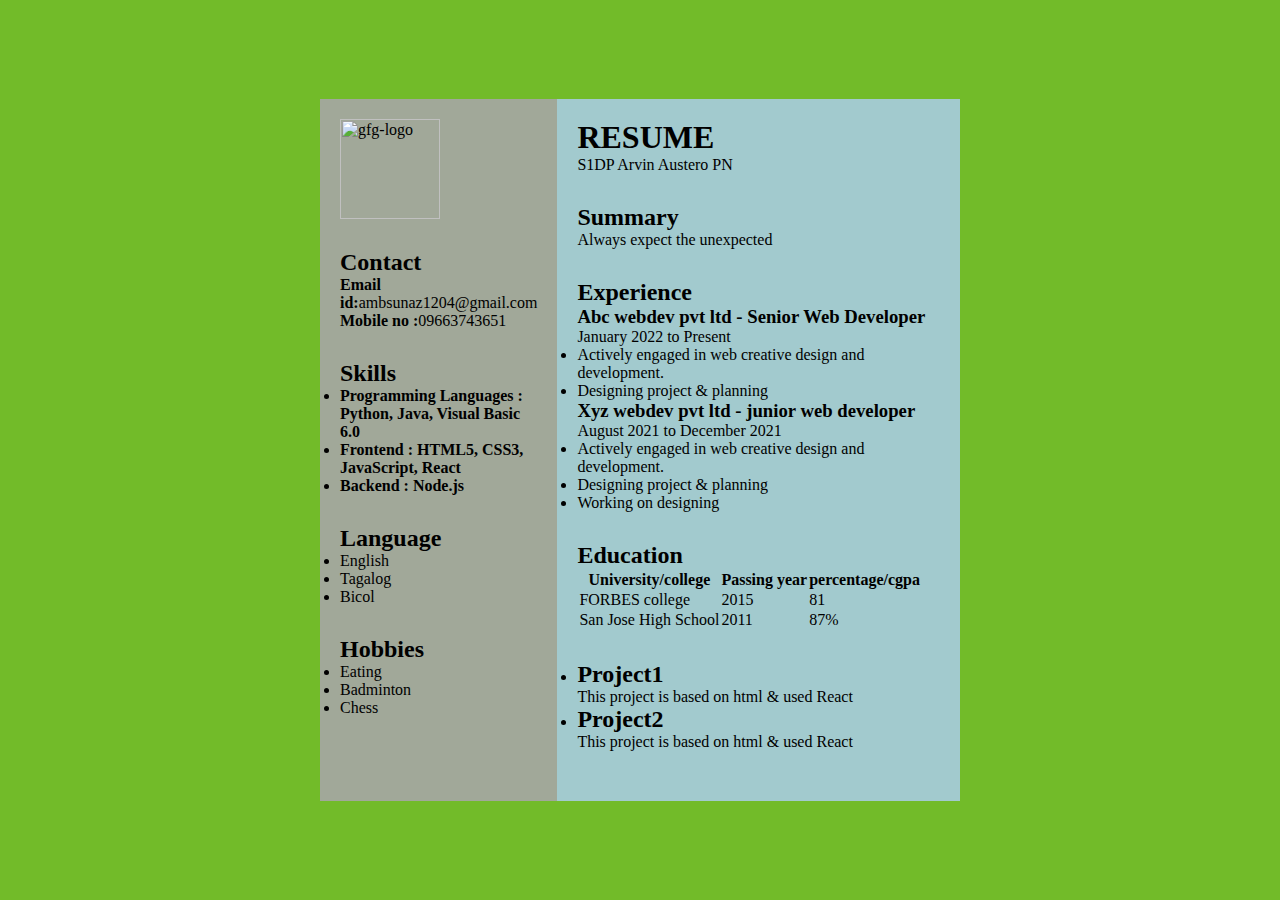
==== Borja.html @ b462d340 "change hobbies" ====
<html lang="en">
 
<head>
    <meta charset="UTF-8">
    <meta http-equiv="X-UA-Compatible" content="IE=edge">
    <meta name="viewport"
          content="width=device-width, initial-scale=1.0">
    <link rel="stylesheet" href="resume.css">
</head>
 
<body>
    <div class="full">
        <div class="left">
            <div class="image">
                <img src=
"dp logo.jpg"
                     alt="gfg-logo"
                     style="width:100px;height:100px;">
            </div>
            <div class="Contact">
                <h2>Contact</h2>
                <p><b>Email id:</b>ambsunaz1204@gmail.com</p>
                <p><b>Mobile no :</b>09663743651</p>
            </div>
            <div class="Skills">
                <h2>Skills</h2>
                <ul>
                    <li><b>Programming Languages :
                      Python, Java, Visual Basic 6.0</b></li>
                    <li><b>Frontend : HTML5, CSS3,
                      JavaScript, React</b></li>
                    <li><b>Backend : Node.js</b></li>
                </ul>
            </div>
            <div class="Language">
                <h2>Language</h2>
                <ul>
                    <li>English</li>
                    <li>Tagalog</li>
                    <li>Bicol</li>
                </ul>
            </div>
            <div class="Hobbies">
                <h2>Hobbies</h2>
                <ul>
                    <li>Eating</li>
                    <li>Badminton</li>
                    <li>Chess</li>
                </ul>
            </div>
        </div>
        <div class="right">
            <div class="name">
                <h1>RESUME</h1>
            </div>
            <div class="title">
                <p>S1DP Arvin Austero PN</p>
            </div>
            <div class="Summary">
                <h2>Summary</h2>
                <p>Always expect the unexpected
                </p>
            </div>
            <div class="Experience">
                <h2>Experience</h2>
                <h3>Abc webdev pvt ltd - Senior Web Developer</h3>
                <p>January 2022 to Present</p>
                <ul>
                    <li>Actively engaged in web creative
                      design and development.</li>
                    <li>Designing project & planning</li>
                </ul>
                <h3>Xyz webdev pvt ltd - junior web developer</h3>
                <p>August 2021 to December 2021</p>
                <ul>
                    <li>Actively engaged in web creative
                      design and development.</li>
                    <li>Designing project & planning</li>
                    <li>Working on designing</li>
                </ul>
            </div>
            <div class="Education">
                <h2>Education</h2>
                <table>
                    <tr>
                        <th>University/college  </th>
                        <th>Passing year  </th>
                        <th>percentage/cgpa</th>
                    </tr>
                    <tr>
                        <td>FORBES college</td>
                        <td>2015</td>
                        <td>81</td>
                    </tr>
                    <tr>
                        <td>San Jose High School</td>
                        <td>2011</td>
                        <td>87%</td>
                    </tr>
                </table>
            </div>
            <div class="project">
                <ul>
                    <li>
                        <h2>Project1</h2>
                        <p>This project is based on html
                          & used React</p>
                    </li>
                    <li>
                        <h2>Project2</h2>
                        <p>This project is based on html
                          & used React</p>
                    </li>
                </ul>
            </div>
        </div>
    </div>
</body>
 
</html>
---- resume.css ----
* {
    margin: 0;
    padding: 0;
    box-sizing: border-box;
}
body {
    background-color: rgb(114, 187, 41);
    display: flex;
    justify-content: center;
    align-items: center;
}
.full {
    width: 50%;
    max-width: 1000px;
    min-height: 100px;
    background-color: rgb(10, 55, 73);
    margin: 0px;
    display: grid;
    grid-template-columns: 2fr 4fr;
}
.left {
    position: initial;
    background-color: rgb(161, 168, 153);
    padding: 20px;
 
}
.right {
    position: initial;
    background-color: rgb(162, 202, 206);
    padding: 20px;
 
}
.image, .Contact, .Skills, .Language, .Hobbies, .title,
.Summary, .Experience, .Education, .project {
    margin-bottom: 30px;
}
.h2 {
    background-color: rgba(236, 12, 218, 0.123);
}
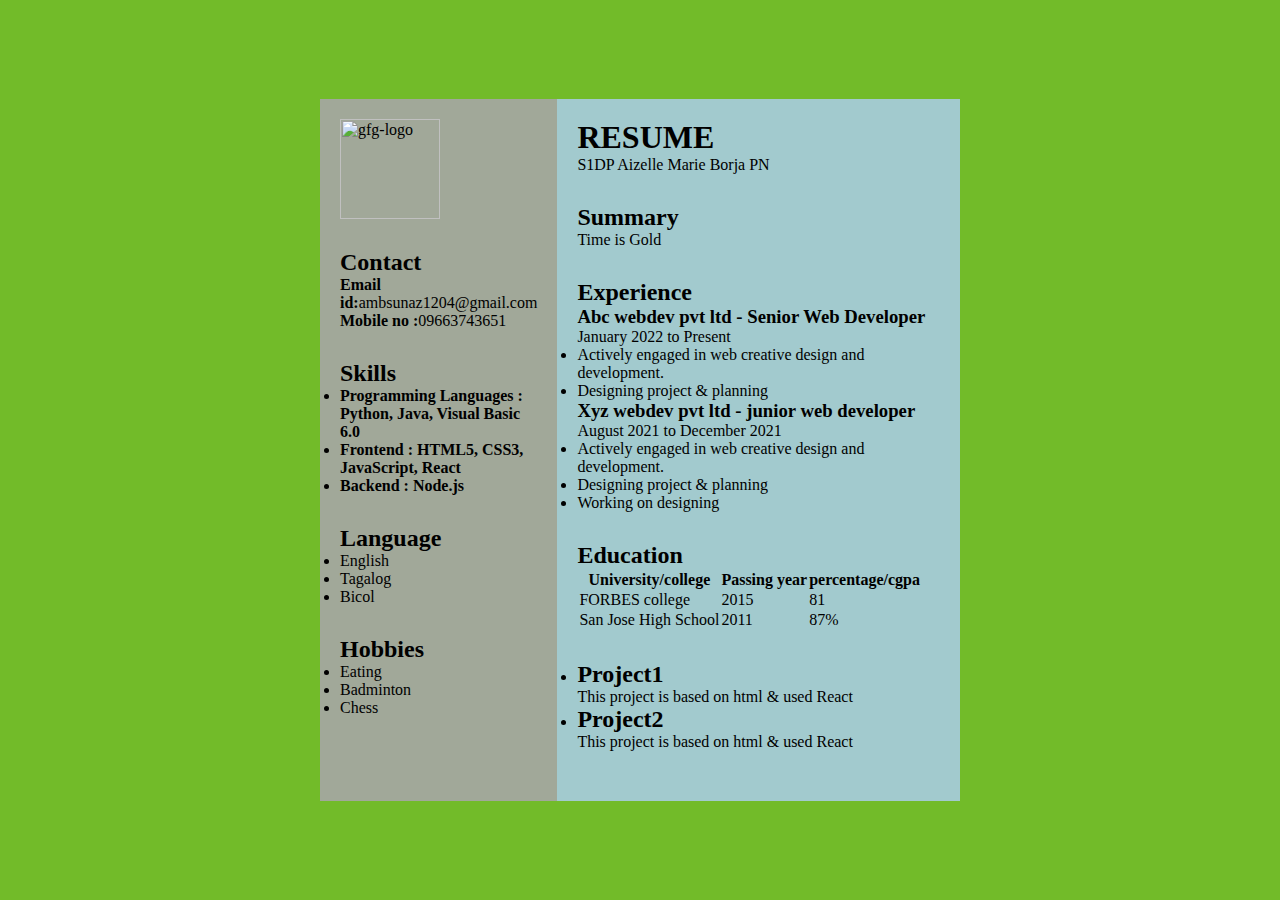
==== commit fab74eb6: "change resume" ====
--- a/Borja.html
+++ b/Borja.html
@@ -54,11 +54,11 @@
                 <h1>RESUME</h1>
             </div>
             <div class="title">
-                <p>S1DP Arvin Austero PN</p>
+                <p>S1DP Aizelle Marie Borja PN</p>
             </div>
             <div class="Summary">
                 <h2>Summary</h2>
-                <p>Always expect the unexpected
+                <p>Time is Gold
                 </p>
             </div>
             <div class="Experience">
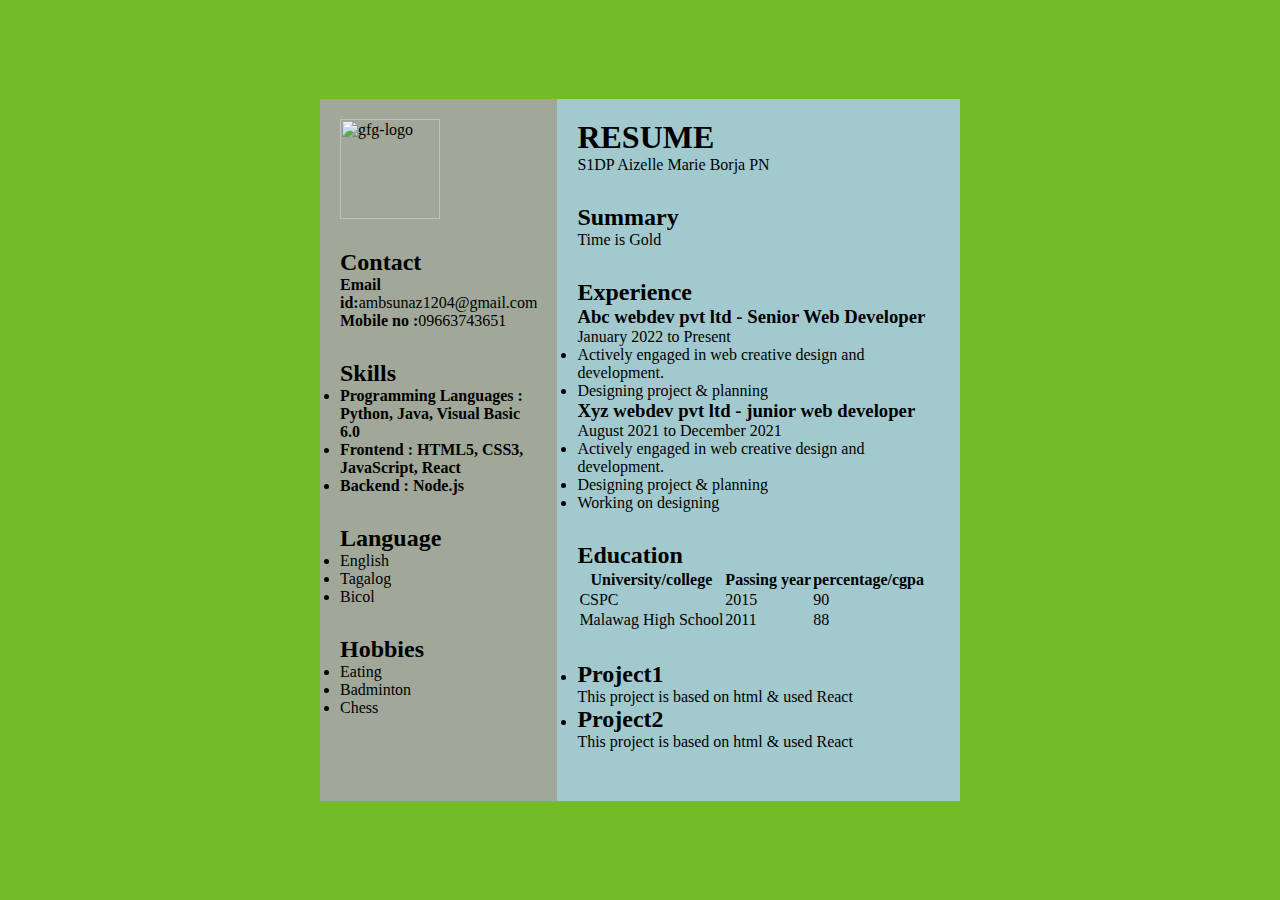
==== commit 0cf09f74: "Merge branch 'main' of https://github.com/pajie/Profile_Student_DP into Profile" ====
--- a/Borja.html
+++ b/Borja.html
@@ -88,14 +88,14 @@
                         <th>percentage/cgpa</th>
                     </tr>
                     <tr>
-                        <td>FORBES college</td>
+                        <td>CSPC</td>
                         <td>2015</td>
-                        <td>81</td>
+                        <td>90</td>
                     </tr>
                     <tr>
-                        <td>San Jose High School</td>
+                        <td>Malawag High School</td>
                         <td>2011</td>
-                        <td>87%</td>
+                        <td>88</td>
                     </tr>
                 </table>
             </div>
